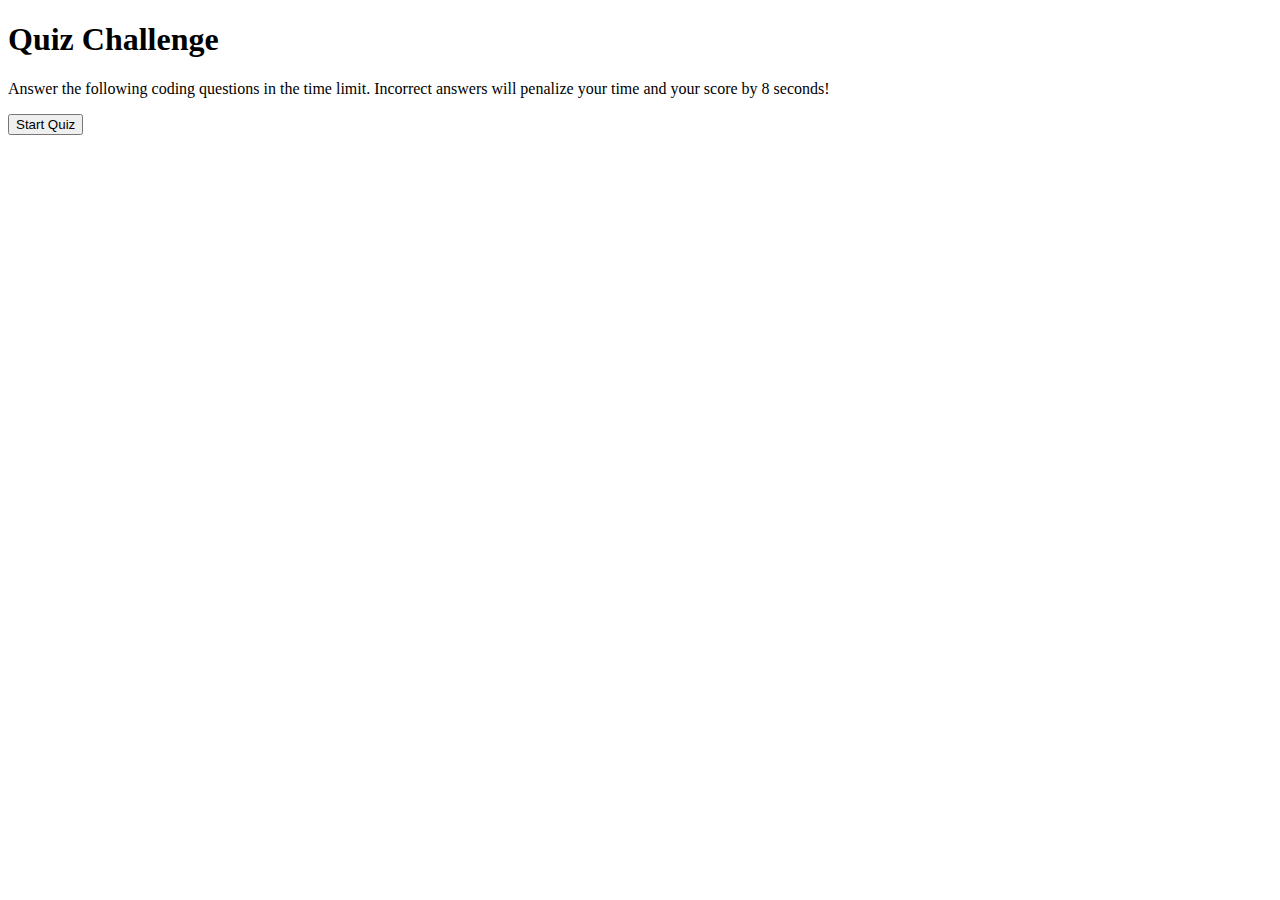
==== index.html @ 66a906f3 "updated index.html file" ====
<!DOCTYPE html>
<html lang="en">
<head>
    <meta charset="UTF-8">
    <meta http-equiv="X-UA-Compatible" content="IE=edge">
    <meta name="viewport" content="width=device-width, initial-scale=1.0">
    <link rel="stylesheet" type="text/css" href="./assets/style.css" />
    <title>Quiz</title>
</head>
<body>

    <div id="wrapper">
        <div id="time"></div>
        <div id="questions">
            <h1>Quiz Challenge</h1>
            <p>
                Answer the following coding questions in the time limit. Incorrect answers will penalize your time and your score by 8 seconds!
            </p>
            <ul id="choicesList"></ul>

            <button id="startTime">Start Quiz</button>
        </div>
    </div>
    
    <script src="/assets/script.js"></script>
</body>
</html>
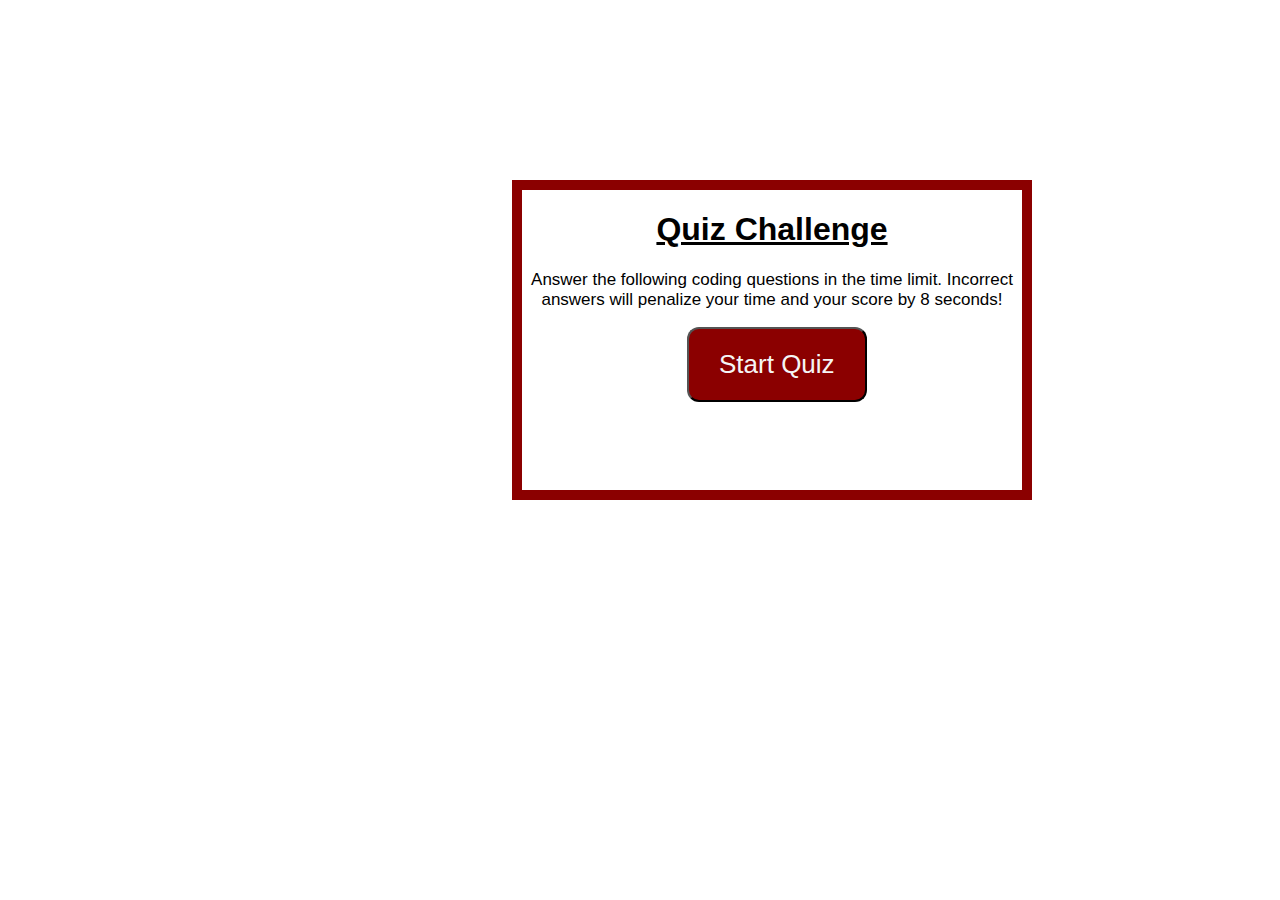
==== commit 0e6c4718: "created timer" ====
--- a/index.html
+++ b/index.html
@@ -22,6 +22,6 @@
         </div>
     </div>
     
-    <script src="/assets/script.js"></script>
+    <script src="./assets/script.js"></script>
 </body>
 </html>--- a/assets/style.css
+++ b/assets/style.css
@@ -0,0 +1,35 @@
+* {
+    font-family: 'Gill Sans', 'Gill Sans MT', Calibri, 'Trebuchet MS', sans-serif;
+}
+
+h1 {
+    text-align: center;
+    text-decoration: underline;
+}
+
+p {
+    text-align: center;
+    font-size: 17px;
+}
+
+button {
+    border-radius: 12px;
+    font-size: large;
+}
+
+#wrapper {
+    position: absolute;
+    left: 40%;
+    top: 20%;
+    width: 500px;
+    height: 300px;
+    border: 10px solid darkred;
+}
+
+#startTime {
+    background-color: darkred;
+    margin-left: 33%;
+    padding: 20px 30px;
+    font-size: 26px;
+    color: whitesmoke;
+}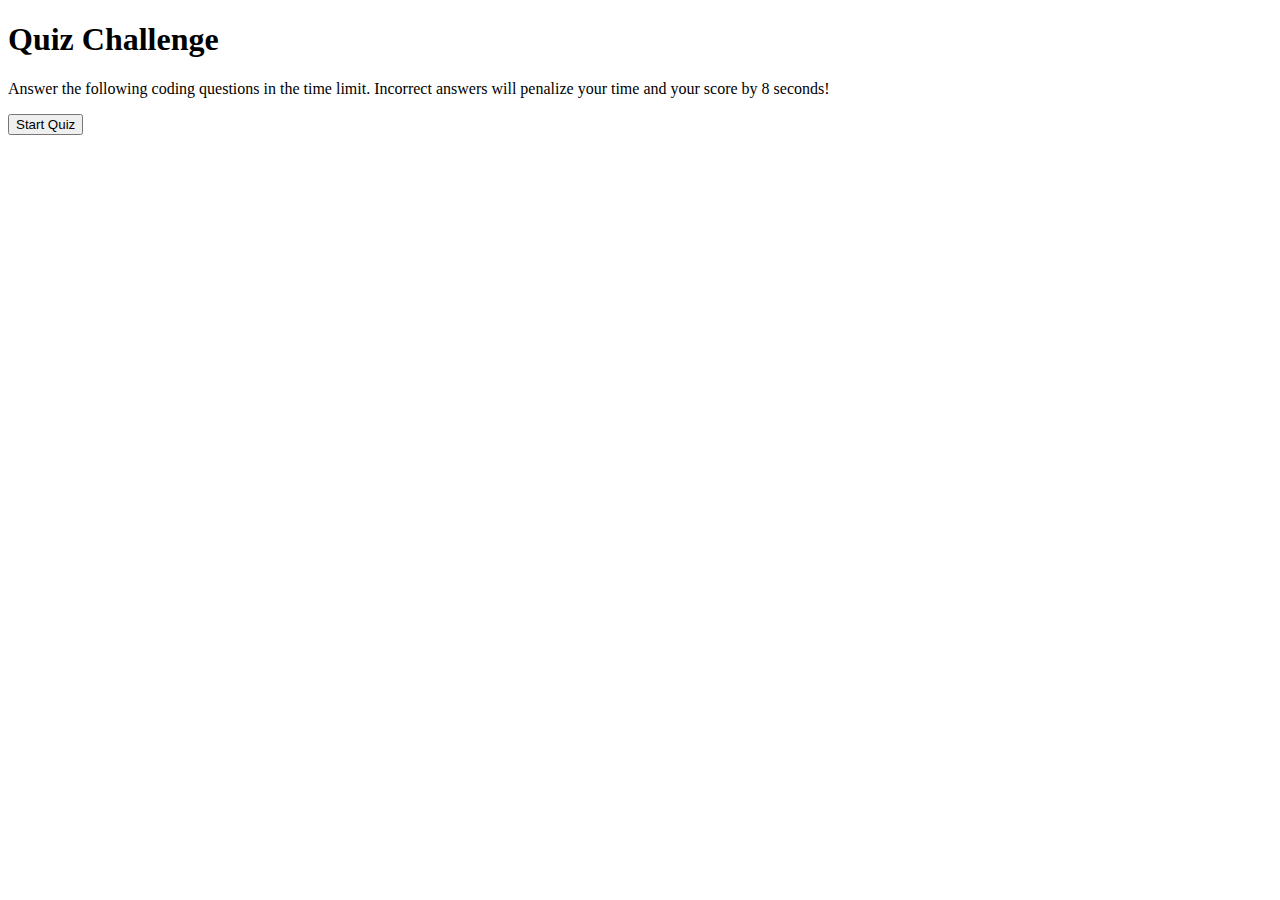
==== commit 547540c3: "final update of files" ====
--- a/index.html
+++ b/index.html
@@ -4,14 +4,14 @@
     <meta charset="UTF-8">
     <meta http-equiv="X-UA-Compatible" content="IE=edge">
     <meta name="viewport" content="width=device-width, initial-scale=1.0">
-    <link rel="stylesheet" type="text/css" href="./assets/style.css" />
+    <link rel="stylesheet" type="text/css" href="C:\Users\Redux\Documents\class-stuff\class-docs\module-4-challenge\style.css" />
     <title>Quiz</title>
 </head>
 <body>
 
     <div id="wrapper">
         <div id="time"></div>
-        <div id="questions">
+        <div id="questionsDiv">
             <h1>Quiz Challenge</h1>
             <p>
                 Answer the following coding questions in the time limit. Incorrect answers will penalize your time and your score by 8 seconds!
@@ -22,6 +22,6 @@
         </div>
     </div>
     
-    <script src="./assets/script.js"></script>
+    <script src="C:\Users\Redux\Documents\class-stuff\class-docs\module-4-challenge\script.js"></script>
 </body>
 </html>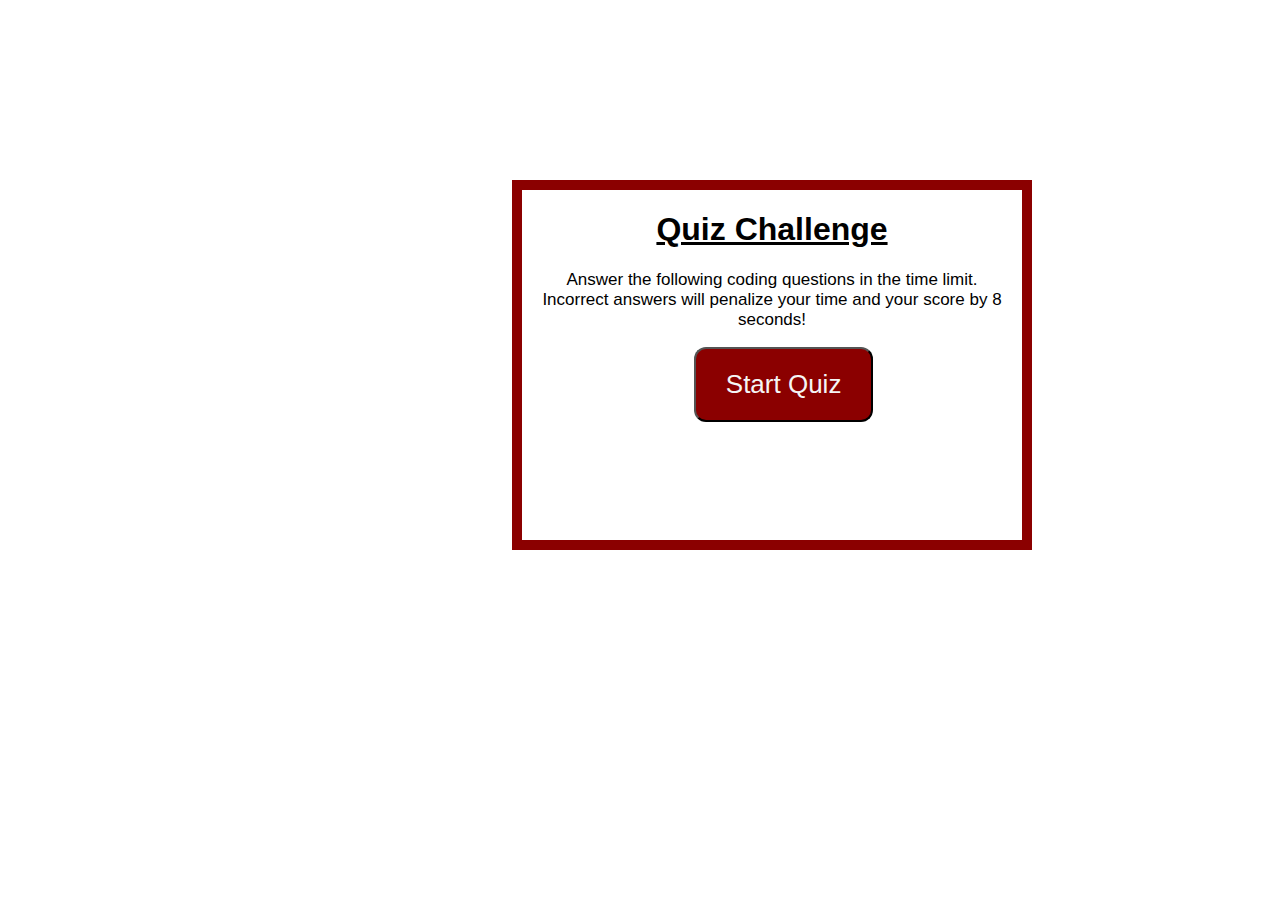
==== commit f307772f: "updated links" ====
--- a/index.html
+++ b/index.html
@@ -4,7 +4,7 @@
     <meta charset="UTF-8">
     <meta http-equiv="X-UA-Compatible" content="IE=edge">
     <meta name="viewport" content="width=device-width, initial-scale=1.0">
-    <link rel="stylesheet" type="text/css" href="C:\Users\Redux\Documents\class-stuff\class-docs\module-4-challenge\style.css" />
+    <link rel="stylesheet" type="text/css" href="/assets/style.css" />
     <title>Quiz</title>
 </head>
 <body>
@@ -22,6 +22,6 @@
         </div>
     </div>
     
-    <script src="C:\Users\Redux\Documents\class-stuff\class-docs\module-4-challenge\script.js"></script>
+    <script src="/assets/script.js"></script>
 </body>
 </html>--- a/assets/style.css
+++ b/assets/style.css
@@ -0,0 +1,98 @@
+* {
+    font-family: 'Gill Sans', 'Gill Sans MT', Calibri, 'Trebuchet MS', sans-serif;
+}
+
+h1 {
+    text-align: center;
+    text-decoration: underline;
+}
+
+p {
+    text-align: center;
+    font-size: 17px;
+}
+
+button {
+    border-radius: 12px;
+    font-size: large;
+}
+
+label {
+    margin-right: 12px;
+}
+
+input {
+    margin-bottom: 25px;
+    width: 50%;
+    border: 3px solid darkgray;
+}
+
+li {
+    background-color: darkred;
+    margin-top: 10px;
+    padding: 10px 30px;
+    width: 80%;
+    font-size: 20px;
+    color: whitesmoke;
+}
+#wrapper {
+    position: absolute;
+    left: 40%;
+    top: 20%;
+    width: 500px;
+    height: 350px;
+    border: 10px solid darkred;
+}
+
+#startTime {
+    background-color: darkred;
+    margin-left: 33%;
+    padding: 20px 30px;
+    font-size: 26px;
+    color: whitesmoke;
+}
+
+#questionsDiv {
+    margin: 20px;
+}
+
+#createDiv {
+    margin-top: 20px;
+    border-top: 4px solid darkgray;
+}
+
+#time {
+    float: right;
+}
+
+#goBack {
+    background-color: darkred;
+    position: relative;
+    padding: 12px;
+    font-size: 26px;
+    color: whitesmoke;
+    top: 30%;
+    left:69%;
+    width: auto;
+    text-align: center;
+    text-decoration: none;
+}
+
+#clear {
+    background-color: darkred;
+    position: relative;
+    padding: 12px;
+    font-size: 26px;
+    color: whitesmoke;
+    top: 30%;
+    right: 18%;
+    text-align: center;
+}
+
+#submit {
+    background-color: darkred;
+    margin-left: 33%;
+    padding: 20px 30px;
+    font-size: 26px;
+    color: whitesmoke;
+}